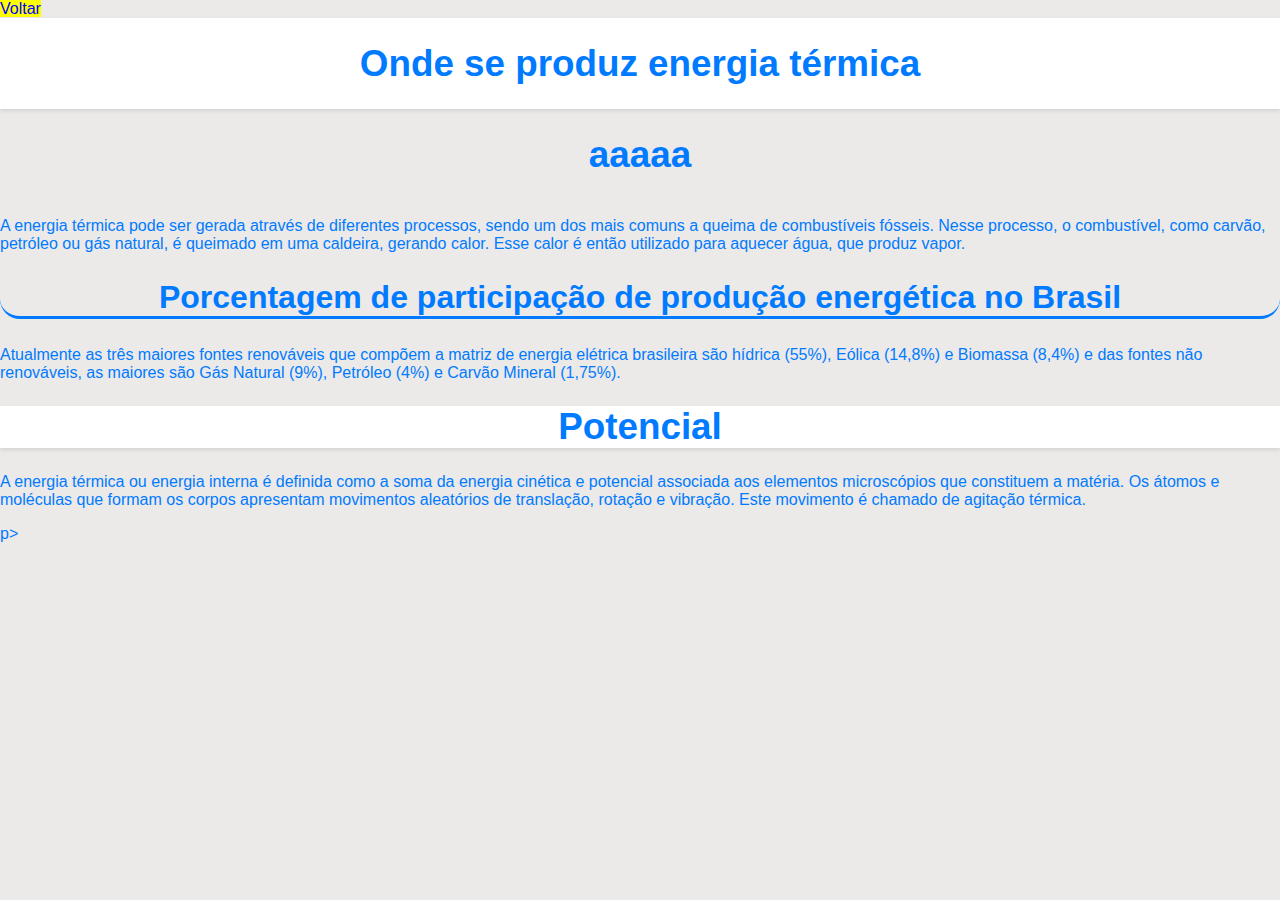
==== matriz.html @ 27fe43bb "terceira versão" ====
<!DOCTYPE html>
<html lang="en">
<head>
    <meta charset="UTF-8">
    <meta name="viewport" content="width=device-width, initial-scale=1.0">
    <link rel="stylesheet" href="style.css">
</head>
<body>
    <nav class="menu"><a href="index.html">Voltar</a></nav>
    <header>
        <div><div class="topomatriz" div></div>
        <h1>Onde se produz energia térmica</h1>
    </header>
    </body>
    <h1>aaaaa</h1> <!--mim caguei de susto-->
    <div></div>
    <div class="textomatriz">
    <p>A energia térmica pode ser gerada através de diferentes processos, sendo um dos mais comuns a queima de combustíveis fósseis. Nesse processo, o combustível, como carvão, petróleo ou gás natural, é queimado em uma caldeira, gerando calor. Esse calor é então utilizado para aquecer água, que produz vapor.</p> 
    <div class="topo_matriz2"></div>
    <h2>Porcentagem de participação de produção energética no Brasil</h2>
    <div class="texto_matriz2"></div>
    <p>Atualmente as três maiores fontes renováveis que compõem a matriz de energia elétrica brasileira são hídrica (55%), Eólica (14,8%) e Biomassa (8,4%) e das fontes não renováveis, as maiores são Gás Natural (9%), Petróleo (4%) e Carvão Mineral (1,75%).<p>
        <header> 
            <div class="topo_potencial">
                <h1>Potencial</h1>
            </div>
        </header>

        <div class="texto_potencial">
            <p>A energia térmica ou energia interna é definida como a soma da energia cinética e potencial associada aos elementos microscópios que constituem a matéria. Os átomos e moléculas que formam os corpos apresentam movimentos aleatórios de translação, rotação e vibração. Este movimento é chamado de agitação térmica.</div>p>
                
    
        

    
</body>
</html>
---- style.css ----
:root {
    /*Tabela de cores caso ajuda a montar a paleta de cores deixe sua opnião*/
    --cordecor: #007bff;
}

body {
    background-color: rgb(236, 233, 233);
    margin: 0;
    display: flex;
    flex-direction: column;
    height: 100vh;
    font-family: Arial, sans-serif;
    color: var(--cordecor);
}
nav a{
    text-decoration: none;
    color: orangered;
}

nav a:visited{
    background-color: rgb(6, 134, 253);
    color:green;
}
nav a:hover{
    background-color: yellow;
    color: blue;
}



header {
    width: 100%;
    height: auto;
    background-color: #fff;
    box-shadow: 0 2px 4px rgba(0, 0, 0, 0.1);
}

h1 {
    text-align: center;
    font-size: 2.3rem;
}

h2 {
    font-size: 2rem;
    text-align: center;
    border-bottom: solid 3px;
    border-radius: 100px;
}

.box-texto {
    background-color: var(--cordecor);
    border-radius: 25px;
    margin: 20px;
    padding: 20px;
    color: rgb(255, 255, 255);
    font-size: 22px;
}
.texto-box-texto {
    display: flex;
    width:100%
    
}


.img1 {
    width:300px;
    border-radius: 25px;
    margin-left: 5px;
}
footer {
    margin-bottom: 0;
    width: 100%;
    background-color: #f0f0f0;
    color: var(--cordecor);
    display: flex;
    justify-content: center;
}



@media(max-width:800px){
    .box-texto{
        color: rgb(255,255,255);
        font-size: 1rem;
    }

    .img1{
        width: 100%;
        margin-left: 10px;
    }
    .texto-box-texto{
        text-align: justify;
       width: 100%;
    }

    .texto-box-texto {
        color: white;
    }
}
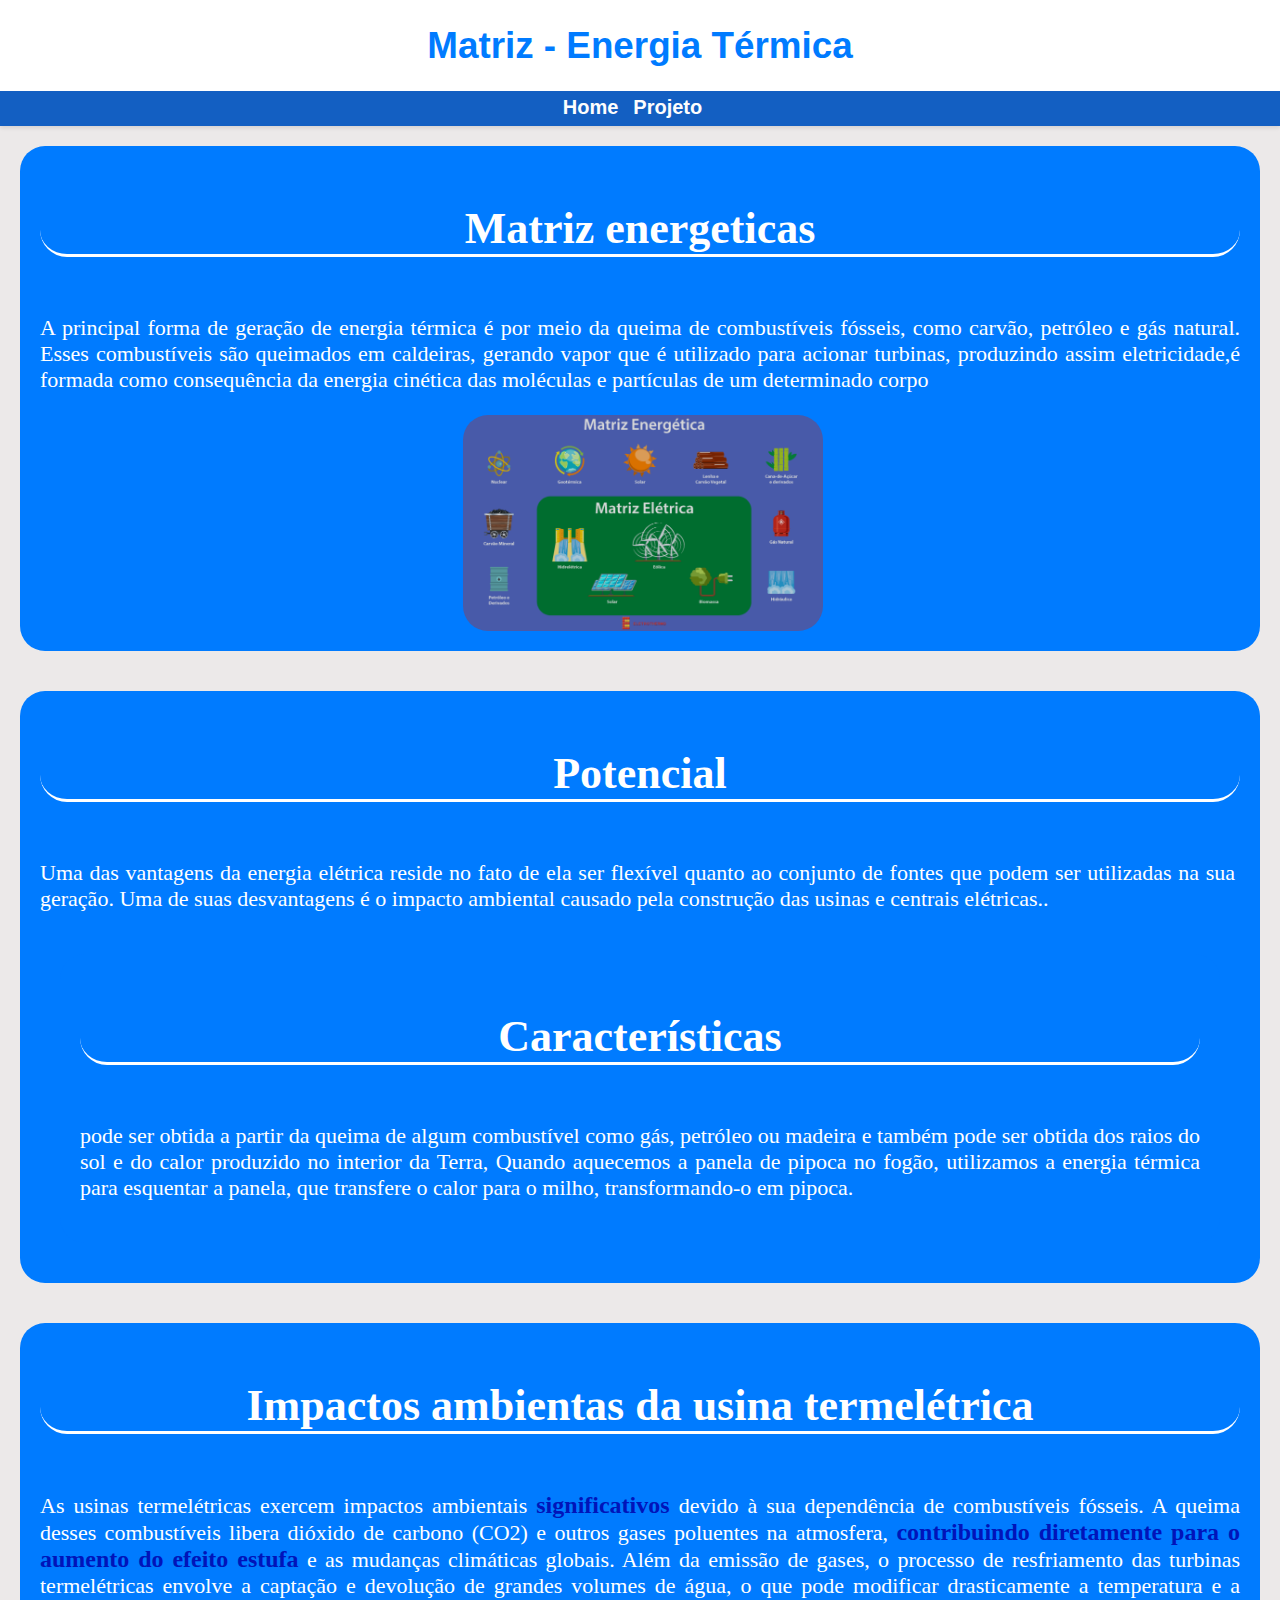
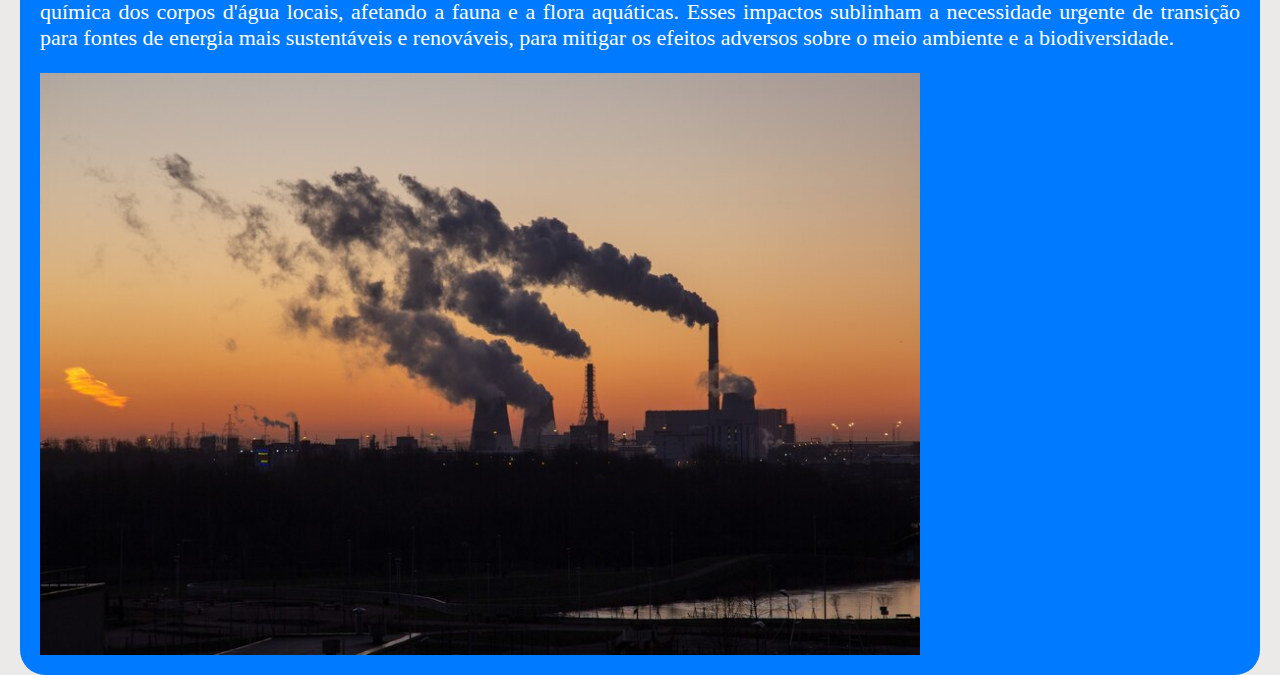
==== commit 026b7c14: "Quarta versão" ====
--- a/matriz.html
+++ b/matriz.html
@@ -1,37 +1,56 @@
 <!DOCTYPE html>
-<html lang="en">
+<html lang="pt-BR">
 <head>
     <meta charset="UTF-8">
     <meta name="viewport" content="width=device-width, initial-scale=1.0">
     <link rel="stylesheet" href="style.css">
+    <title>Matriz - Energia Térmica</title>
 </head>
 <body>
-    <nav class="menu"><a href="index.html">Voltar</a></nav>
-    <header>
-        <div><div class="topomatriz" div></div>
-        <h1>Onde se produz energia térmica</h1>
+    <header> 
+        <!-- Header da Página -->
+        <div class="textotopo">
+            <h1>Matriz - Energia Térmica</h1>
+        </div>
+        <div class="navegacao">
+            <a class="navzada" href="./index.html">Home</a>
+            <a href="./projeto.html" class="navzada">Projeto</a>
+    </div>
     </header>
-    </body>
-    <h1>aaaaa</h1> <!--mim caguei de susto-->
-    <div></div>
-    <div class="textomatriz">
-    <p>A energia térmica pode ser gerada através de diferentes processos, sendo um dos mais comuns a queima de combustíveis fósseis. Nesse processo, o combustível, como carvão, petróleo ou gás natural, é queimado em uma caldeira, gerando calor. Esse calor é então utilizado para aquecer água, que produz vapor.</p> 
-    <div class="topo_matriz2"></div>
-    <h2>Porcentagem de participação de produção energética no Brasil</h2>
-    <div class="texto_matriz2"></div>
-    <p>Atualmente as três maiores fontes renováveis que compõem a matriz de energia elétrica brasileira são hídrica (55%), Eólica (14,8%) e Biomassa (8,4%) e das fontes não renováveis, as maiores são Gás Natural (9%), Petróleo (4%) e Carvão Mineral (1,75%).<p>
-        <header> 
-            <div class="topo_potencial">
-                <h1>Potencial</h1>
+    </header>
+    <div class="box-texto">
+        <h2>Matriz energeticas</h2>
+        <div class="texto-box-texto">
+            <p>A principal forma de geração de energia térmica é por meio da queima de combustíveis fósseis, como carvão, petróleo e gás natural. Esses combustíveis são queimados em caldeiras, gerando vapor que é utilizado para acionar turbinas, produzindo assim eletricidade,é formada como consequência da energia cinética das moléculas e partículas de um determinado corpo</p>
+      
+        </div> 
+        <div class="imgDiv"> <img  class="img1" src="./imagens/matriz.png" alt=""></div> 
+    </div>
+
+
+        <div class="box-texto">
+            <h2>Potencial</h2>
+            <div class="texto-box-texto">
+                <p>  Uma das vantagens da energia elétrica reside no fato de ela ser flexível quanto ao conjunto de fontes que podem ser utilizadas na sua geração. Uma de suas desvantagens é o impacto ambiental causado pela construção das usinas e centrais elétricas..</p>
+               <div> <img  class="img1" src="" alt=""></div>
             </div>
-        </header>
+            <div class="box-texto">
+                <h2>Características</h2>
+                <div class="texto-box-texto">
+                    <p> pode ser obtida a partir da queima de algum combustível como gás, petróleo ou madeira e também pode ser obtida dos raios do sol e do calor produzido no interior da Terra, Quando aquecemos a panela de pipoca no fogão, utilizamos a energia térmica para esquentar a panela, que transfere o calor para o milho, transformando-o em pipoca. </p>
+                   <div> <img  class="imgDiv" src="" alt=""></div><!--img de como funciona a energia termica-->
+                </div>
+            </div>
+    </div>
+    <div class="box-texto">
+        <h2>Impactos ambientas da usina termelétrica</h2>
+        <div class="texto-box-texto">
+            <p>As usinas termelétricas exercem impactos ambientais <strong>significativos</strong> devido à sua dependência de combustíveis fósseis. A queima desses combustíveis libera dióxido de carbono (CO2) e outros gases poluentes na atmosfera, <strong>contribuindo diretamente para o aumento do efeito estufa</strong> e as mudanças climáticas globais. Além da emissão de gases, o processo de resfriamento das turbinas termelétricas envolve a captação e devolução de grandes volumes de água, o que pode modificar drasticamente a temperatura e a química dos corpos d'água locais, afetando a fauna e a flora aquáticas. Esses impactos sublinham a necessidade urgente de transição para fontes de energia mais sustentáveis e renováveis, para mitigar os efeitos adversos sobre o meio ambiente e a biodiversidade. </p>
+        </div>
+        <div> <img  class="imgDiv" src="./imagens/usina.png" alt=""></div>
+    </div>
 
-        <div class="texto_potencial">
-            <p>A energia térmica ou energia interna é definida como a soma da energia cinética e potencial associada aos elementos microscópios que constituem a matéria. Os átomos e moléculas que formam os corpos apresentam movimentos aleatórios de translação, rotação e vibração. Este movimento é chamado de agitação térmica.</div>p>
-                
-    
+
         
-
-    
 </body>
 </html>--- a/style.css
+++ b/style.css
@@ -5,7 +5,7 @@
 }
 
 body {
-    background-color: rgb(236, 233, 233);
+    background-color: rgb(236, 233, 233); 
     margin: 0;
     display: flex;
     flex-direction: column;
@@ -13,21 +13,6 @@
     font-family: Arial, sans-serif;
     color: var(--cordecor);
 }
-nav a{
-    text-decoration: none;
-    color: orangered;
-}
-
-nav a:visited{
-    background-color: rgb(6, 134, 253);
-    color:green;
-}
-nav a:hover{
-    background-color: yellow;
-    color: blue;
-}
-
-
 
 header {
     width: 100%;
@@ -62,7 +47,33 @@
     
 }
 
+.navegacao {
+    background-color: rgb(19, 95, 194);
+    display: flex;
+    width: 100%;
+    align-items: center;
+    justify-content: center;
+    padding-bottom: 7px;
+}
 
+.navegacao a {
+    font-size: 20px;
+    margin-top: 5px;
+    color: rgb(253, 253, 253);
+    text-decoration: none;
+    font-weight: bolder;
+    padding-right: 15px;
+    transition: transform 0.3s ease; /* Reduzi o tempo de 1s para 0.3s para uma animação mais suave */
+}
+
+.navegacao a:visited {
+    text-decoration: none;
+    
+}
+
+.navegacao a:hover {
+    transform: scale(1.2);
+}
 .img1 {
     width:300px;
     border-radius: 25px;
@@ -77,7 +88,20 @@
     justify-content: center;
 }
 
+strong {
+    font-weight: bolder;
+    font-size: 24px;
+    color: rgb(1, 20, 185);
+}
 
+.imgDiv {
+    display: flex;
+    justify-content: center;
+}
+
+.imgDiv img {
+    width: 30%;
+}
 
 @media(max-width:800px){
     .box-texto{
@@ -85,6 +109,11 @@
         font-size: 1rem;
     }
 
+    .imgDiv {
+        width: 100%;
+        display: flex;
+        justify-content: center;
+    }
     .img1{
         width: 100%;
         margin-left: 10px;
@@ -97,4 +126,13 @@
     .texto-box-texto {
         color: white;
     }
+}
+p{
+    text-align: justify;
+    font-family: Georgia;
+    font-size: 20;
+}
+h2{
+    font-family: Garamond;
+    font-size: 44px;
 }